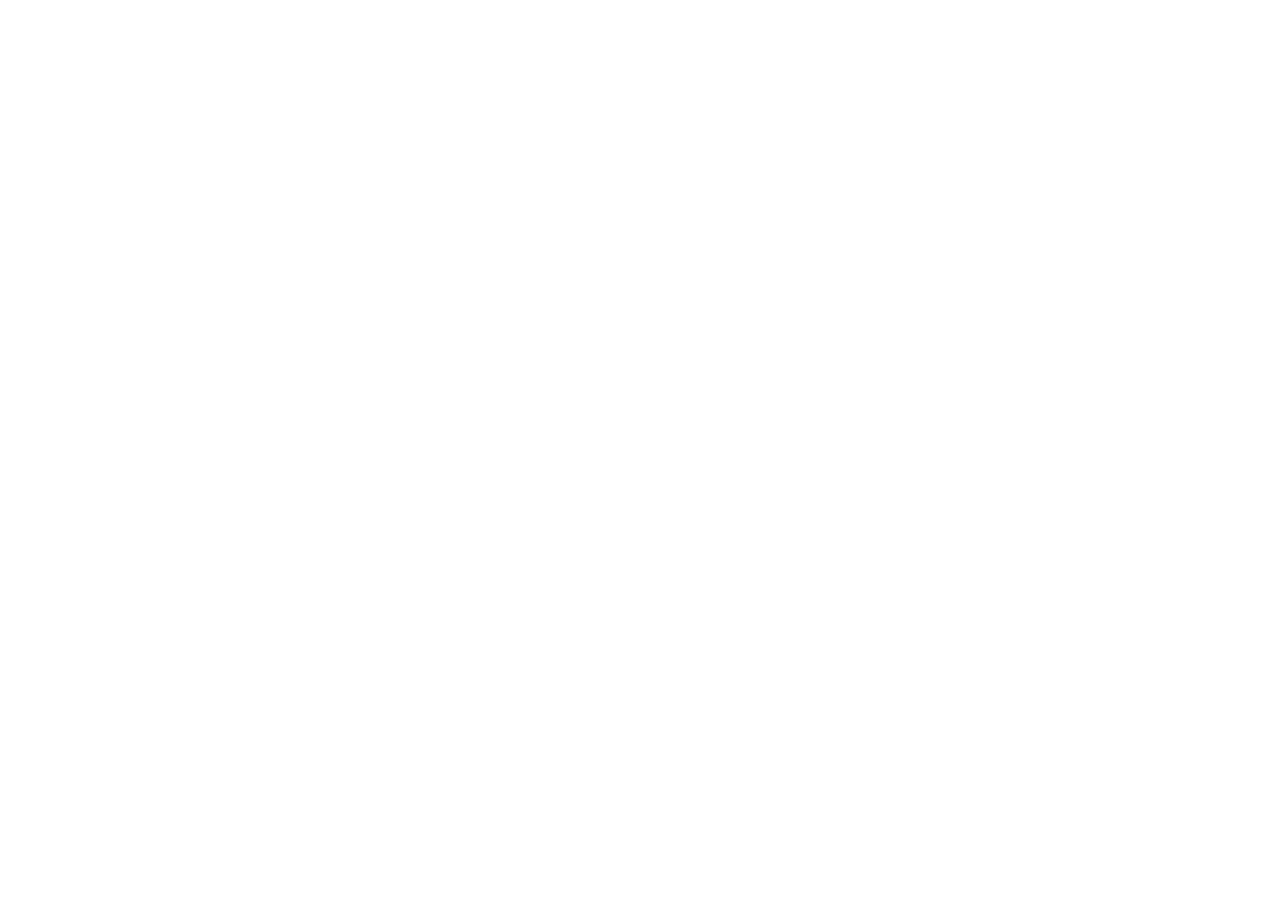
==== index.html @ 1bb46759 "Website Title" ====
<!DOCTYPE html>
<html lang="en">
<head>
    <title>Server Information</title>
    <style>
        #responseContainer {
            margin-top: 20px;
            border: 1px solid #ccc;
            padding: 10px;
        }
        .input-form {
            display: none;
        }
        .input-form.active {
            display: block;
        }
    </style>
</head>
<body>

</body>
</html>
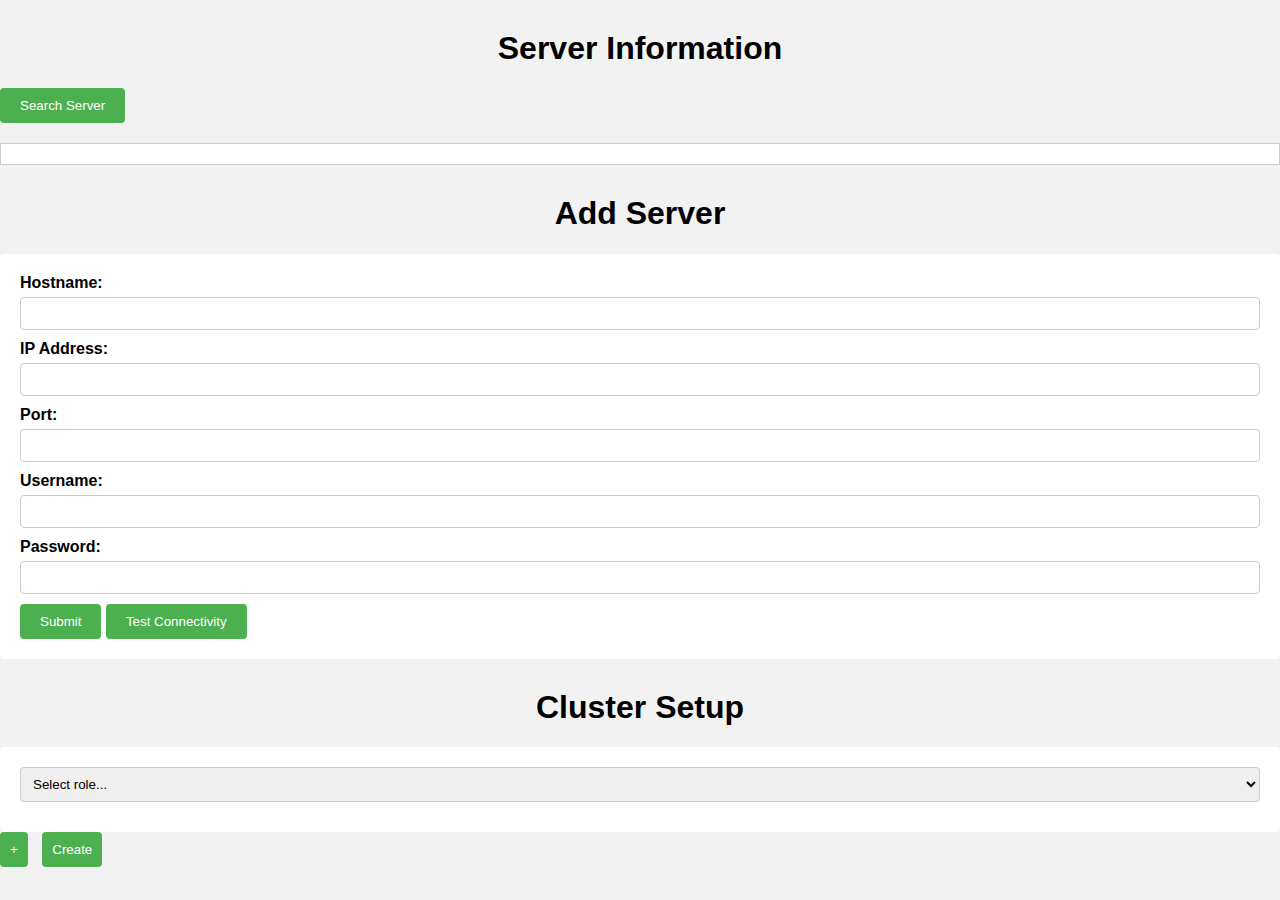
==== commit 9ba80db0: "add install.sh" ====
--- a/index.html
+++ b/index.html
@@ -3,20 +3,340 @@
 <head>
     <title>Server Information</title>
     <style>
+        body {
+            background-color: #f2f2f2;
+            font-family: Arial, sans-serif;
+            margin: 0;
+            padding: 0;
+        }
+        
+        h1 {
+            text-align: center;
+            margin-top: 30px;
+        }
+        
         #responseContainer {
             margin-top: 20px;
             border: 1px solid #ccc;
             padding: 10px;
-        }
+            background-color: #fff;
+        }
+        
         .input-form {
             display: none;
         }
+        
         .input-form.active {
             display: block;
+        }
+        
+        form {
+            margin-top: 20px;
+            background-color: #fff;
+            padding: 20px;
+            border-radius: 4px;
+        }
+        
+        label {
+            display: block;
+            margin-bottom: 5px;
+            font-weight: bold;
+        }
+        
+        input[type="text"],
+        input[type="password"],
+        select {
+            width: 100%;
+            padding: 8px;
+            border: 1px solid #ccc;
+            border-radius: 4px;
+            box-sizing: border-box;
+            margin-bottom: 10px;
+        }
+        
+        button {
+            background-color: #4CAF50;
+            color: #fff;
+            padding: 10px 20px;
+            border: none;
+            border-radius: 4px;
+            cursor: pointer;
+        }
+        
+        #result {
+            margin-top: 10px;
+            font-weight: bold;
+        }
+        
+        #role-container {
+            margin-top: 20px;
+            background-color: #fff;
+            padding: 20px;
+            border-radius: 4px;
+        }
+        
+        .role-select {
+            margin-bottom: 10px;
+        }
+        
+        .role-select:last-child {
+            margin-bottom: 0;
+        }
+        
+        .role {
+            width: 100%;
+            padding: 8px;
+            border: 1px solid #ccc;
+            border-radius: 4px;
+            box-sizing: border-box;
+            margin-bottom: 10px;
+        }
+        
+        .input-form select {
+            width: 100%;
+            padding: 8px;
+            border: 1px solid #ccc;
+            border-radius: 4px;
+            box-sizing: border-box;
+            margin-bottom: 10px;
+        }
+        
+        .input-form input[type="text"] {
+            width: 100%;
+            padding: 8px;
+            border: 1px solid #ccc;
+            border-radius: 4px;
+            box-sizing: border-box;
+            margin-bottom: 10px;
+        }
+        
+        #add-button,
+        #create-button {
+            background-color: #4CAF50;
+            color: #fff;
+            padding: 10px;
+            border: none;
+            border-radius: 4px;
+            cursor: pointer;
+            margin-right: 10px;
+        }
+        
+        #add-button:hover,
+        #create-button:hover {
+            background-color: #45a049;
         }
     </style>
 </head>
 <body>
+<h1>Server Information</h1>
+
+<button id="searchButton">Search Server</button>
+
+<div id="responseContainer"></div>
+
+<script>
+    // Function to send a request to the Golang server
+    function searchServer() {
+        fetch("http://192.168.102.132:8888/getServer")
+            .then(response => response.text())
+            .then(data => {
+                // Display the server information
+                const responseContainer = document.getElementById("responseContainer");
+                responseContainer.innerText = data;
+            })
+            .catch(error => {
+                console.error("Error: " + error);
+            });
+    }
+
+    // Attach click event listener to the button
+    const searchButton = document.getElementById("searchButton");
+    searchButton.addEventListener("click", searchServer);
+</script>
+
+<h1>Add Server</h1>
+
+<form id="serverForm">
+    <label for="hostname">Hostname:</label>
+    <input type="text" id="hostname" name="hostname">
+
+    <label for="ipaddress">IP Address:</label>
+    <input type="text" id="ipaddress" name="ipaddress">
+
+    <label for="port">Port:</label>
+    <input type="text" id="port" name="port">
+
+    <label for="username">Username:</label>
+    <input type="text" id="username" name="username">
+
+    <label for="password">Password:</label>
+    <input type="password" id="password" name="password">
+
+    <button onclick="addServer()">Submit</button>
+    <button onclick="testConnectivity()">Test Connectivity</button>
+</form>
+
+<div id="result"></div>
+<script>
+    document.getElementById("serverForm").addEventListener("submit", function(event) {event.preventDefault();});
+    function InitSer(){
+        return {
+            hostname: document.getElementById("hostname").value,
+            ipaddress: document.getElementById("ipaddress").value,
+            port: document.getElementById("port").value,
+            username: document.getElementById("username").value,
+            password: document.getElementById("password").value
+        }
+    }
+    function testConnectivity() {
+        const formData = InitSer();
+        fetch("http://192.168.102.132:8888/testServer", {
+            method: "POST",
+            body: JSON.stringify(formData),
+            headers: {
+                "Content-Type": "application/json"
+            }
+        })
+            .then(function(response) {
+                if (response.ok) {
+                    document.getElementById('result').textContent = 'ACCESS SERVER SUCCESS';
+                } else {
+                    document.getElementById('result').textContent = 'ACCESS SERVER NOT SUCCESS';
+                }
+            })
+            .catch(function(error) {
+                console.log(error);
+            });
+    }
+
+    function addServer() {
+        const formData = InitSer();
+        fetch("http://192.168.102.132:8888/addServer", {
+            method: "POST",
+            body: JSON.stringify(formData),
+            headers: {
+                "Content-Type": "application/json"
+            }
+        })
+            .then(function(response) {
+                if (response.ok) {
+                    document.getElementById('result').textContent = 'ADD SERVER SUCCESS';
+                } else {
+                    response.text().then(errorMessage => {
+                        document.getElementById('result').textContent = errorMessage;
+                    });
+                }
+            })
+            .catch(function(error) {
+                console.log(error);
+            });
+    }
+
+</script>
+<h1>Cluster Setup</h1>
+<div id="role-container">
+    <div class="role-select">
+        <select class="role">
+            <option value="">Select role...</option>
+            <option value="master">Master</option>
+            <option value="node">Node</option>
+        </select>
+        <div class="input-form master-form">
+            Server:
+            <select class="server">
+                <!-- Server options will be populated dynamically -->
+            </select><br />
+            Version: <input type="text" name="Version" /><br />
+            ServiceSubnet: <input type="text" name="ServiceSubnet" /><br />
+            PodSubnet: <input type="text" name="PodSubnet" /><br />
+            <label>ProxyMode: </label>
+            <select name="ProxyMode">
+                <option value="ipvs">ipvs</option>
+                <option value="iptables">iptables</option>
+            </select>
+        </div>
+        <div class="input-form node-form">
+            ServerAddress:
+            <select class="server-address">
+                <!-- ServerAddress options will be same as Server -->
+            </select><br />
+        </div>
+    </div>
+</div>
+<button id="add-button">+</button>
+<button id="create-button">Create</button>
+
+<script>
+    document.getElementById('add-button').addEventListener('click', function() {
+        var clone = document.querySelector('.role-select').cloneNode(true);
+        document.getElementById('role-container').appendChild(clone);
+        addRoleEventListener(clone.querySelector('.role'));
+    });
+
+    document.getElementById('create-button').addEventListener('click', function() {
+        var roles = Array.from(document.querySelectorAll('.role-select')).map(function(select) {
+            var role = select.querySelector('.role').value;
+            var data = {};
+            if (role === 'master') {
+                data.Server = select.querySelector('.server').value;
+                data.Version = select.querySelector('[name="Version"]').value;
+                data.ServiceSubnet = select.querySelector('[name="ServiceSubnet"]').value;
+                data.PodSubnet = select.querySelector('[name="PodSubnet"]').value;
+                data.ProxyMode = select.querySelector('[name="ProxyMode"]').value;
+            } else if (role === 'node') {
+                data.ServerAddress = select.querySelector('.server-address').value;
+            }
+            return data;
+        });
+
+        fetch('http://192.168.102.132:8888/createCluster', {
+            method: 'POST',
+            headers: {
+                'Content-Type': 'application/json'
+            },
+            body: JSON.stringify(roles)
+        })
+            .then(response => response.json())
+            .then(data => console.log(data))
+            .catch((error) => {
+                console.error('Error:', error);
+            });
+    });
+
+    Array.from(document.querySelectorAll('.role')).forEach(addRoleEventListener);
+
+    function addRoleEventListener(select) {
+        select.addEventListener('change', function() {
+            var form = this.parentNode.querySelector('.input-form.active');
+            if (form) form.classList.remove('active');
+            if (this.value) this.parentNode.querySelector('.' + this.value + '-form').classList.add('active');
+            if (this.value === 'master' || this.value === 'node') {
+                fetchServers(this.parentNode.querySelector('.' + this.value + '-form').querySelector('select'));
+            }
+        });
+    }
+
+    function fetchServers(select) {
+        fetch('http://192.168.102.132:8888/getServer')
+            .then(response => response.json())
+            .then(data => {
+                select.innerHTML = '';
+                data.forEach(server => {
+                    var option = document.createElement('option');
+                    option.text = server.ipaddress;
+                    option.value = server.ipaddress;
+                    select.add(option);
+                });
+            })
+            .catch((error) => {
+                console.error('Error:', error);
+            });
+    }
+</script>
+
+
+
+
 
 </body>
-</html>+</html>
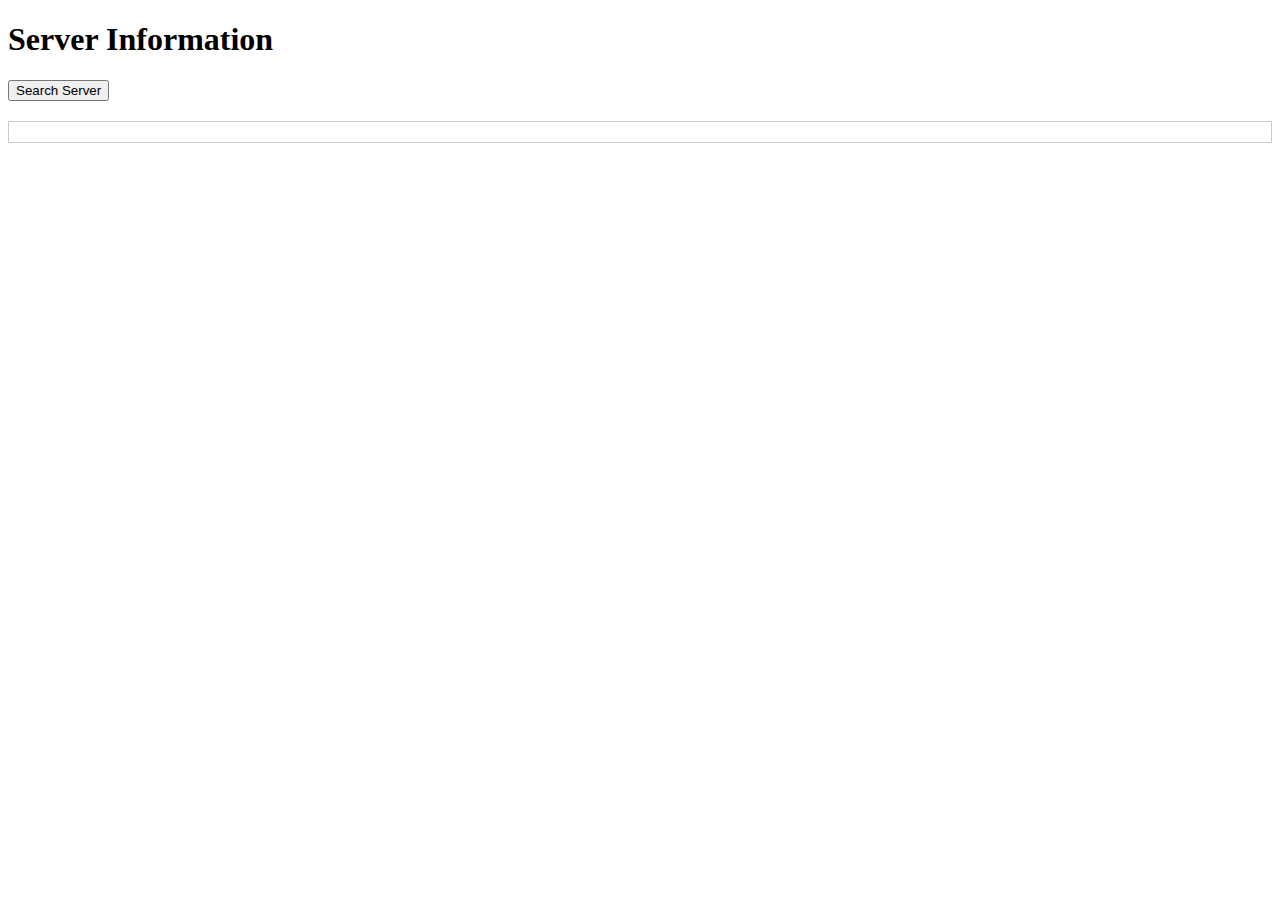
==== commit 0c641bc1: "Searching Server Feature" ====
--- a/index.html
+++ b/index.html
@@ -3,127 +3,16 @@
 <head>
     <title>Server Information</title>
     <style>
-        body {
-            background-color: #f2f2f2;
-            font-family: Arial, sans-serif;
-            margin: 0;
-            padding: 0;
-        }
-        
-        h1 {
-            text-align: center;
-            margin-top: 30px;
-        }
-        
         #responseContainer {
             margin-top: 20px;
             border: 1px solid #ccc;
             padding: 10px;
-            background-color: #fff;
         }
-        
         .input-form {
             display: none;
         }
-        
         .input-form.active {
             display: block;
-        }
-        
-        form {
-            margin-top: 20px;
-            background-color: #fff;
-            padding: 20px;
-            border-radius: 4px;
-        }
-        
-        label {
-            display: block;
-            margin-bottom: 5px;
-            font-weight: bold;
-        }
-        
-        input[type="text"],
-        input[type="password"],
-        select {
-            width: 100%;
-            padding: 8px;
-            border: 1px solid #ccc;
-            border-radius: 4px;
-            box-sizing: border-box;
-            margin-bottom: 10px;
-        }
-        
-        button {
-            background-color: #4CAF50;
-            color: #fff;
-            padding: 10px 20px;
-            border: none;
-            border-radius: 4px;
-            cursor: pointer;
-        }
-        
-        #result {
-            margin-top: 10px;
-            font-weight: bold;
-        }
-        
-        #role-container {
-            margin-top: 20px;
-            background-color: #fff;
-            padding: 20px;
-            border-radius: 4px;
-        }
-        
-        .role-select {
-            margin-bottom: 10px;
-        }
-        
-        .role-select:last-child {
-            margin-bottom: 0;
-        }
-        
-        .role {
-            width: 100%;
-            padding: 8px;
-            border: 1px solid #ccc;
-            border-radius: 4px;
-            box-sizing: border-box;
-            margin-bottom: 10px;
-        }
-        
-        .input-form select {
-            width: 100%;
-            padding: 8px;
-            border: 1px solid #ccc;
-            border-radius: 4px;
-            box-sizing: border-box;
-            margin-bottom: 10px;
-        }
-        
-        .input-form input[type="text"] {
-            width: 100%;
-            padding: 8px;
-            border: 1px solid #ccc;
-            border-radius: 4px;
-            box-sizing: border-box;
-            margin-bottom: 10px;
-        }
-        
-        #add-button,
-        #create-button {
-            background-color: #4CAF50;
-            color: #fff;
-            padding: 10px;
-            border: none;
-            border-radius: 4px;
-            cursor: pointer;
-            margin-right: 10px;
-        }
-        
-        #add-button:hover,
-        #create-button:hover {
-            background-color: #45a049;
         }
     </style>
 </head>
@@ -133,7 +22,6 @@
 <button id="searchButton">Search Server</button>
 
 <div id="responseContainer"></div>
-
 <script>
     // Function to send a request to the Golang server
     function searchServer() {
@@ -153,190 +41,5 @@
     const searchButton = document.getElementById("searchButton");
     searchButton.addEventListener("click", searchServer);
 </script>
-
-<h1>Add Server</h1>
-
-<form id="serverForm">
-    <label for="hostname">Hostname:</label>
-    <input type="text" id="hostname" name="hostname">
-
-    <label for="ipaddress">IP Address:</label>
-    <input type="text" id="ipaddress" name="ipaddress">
-
-    <label for="port">Port:</label>
-    <input type="text" id="port" name="port">
-
-    <label for="username">Username:</label>
-    <input type="text" id="username" name="username">
-
-    <label for="password">Password:</label>
-    <input type="password" id="password" name="password">
-
-    <button onclick="addServer()">Submit</button>
-    <button onclick="testConnectivity()">Test Connectivity</button>
-</form>
-
-<div id="result"></div>
-<script>
-    document.getElementById("serverForm").addEventListener("submit", function(event) {event.preventDefault();});
-    function InitSer(){
-        return {
-            hostname: document.getElementById("hostname").value,
-            ipaddress: document.getElementById("ipaddress").value,
-            port: document.getElementById("port").value,
-            username: document.getElementById("username").value,
-            password: document.getElementById("password").value
-        }
-    }
-    function testConnectivity() {
-        const formData = InitSer();
-        fetch("http://192.168.102.132:8888/testServer", {
-            method: "POST",
-            body: JSON.stringify(formData),
-            headers: {
-                "Content-Type": "application/json"
-            }
-        })
-            .then(function(response) {
-                if (response.ok) {
-                    document.getElementById('result').textContent = 'ACCESS SERVER SUCCESS';
-                } else {
-                    document.getElementById('result').textContent = 'ACCESS SERVER NOT SUCCESS';
-                }
-            })
-            .catch(function(error) {
-                console.log(error);
-            });
-    }
-
-    function addServer() {
-        const formData = InitSer();
-        fetch("http://192.168.102.132:8888/addServer", {
-            method: "POST",
-            body: JSON.stringify(formData),
-            headers: {
-                "Content-Type": "application/json"
-            }
-        })
-            .then(function(response) {
-                if (response.ok) {
-                    document.getElementById('result').textContent = 'ADD SERVER SUCCESS';
-                } else {
-                    response.text().then(errorMessage => {
-                        document.getElementById('result').textContent = errorMessage;
-                    });
-                }
-            })
-            .catch(function(error) {
-                console.log(error);
-            });
-    }
-
-</script>
-<h1>Cluster Setup</h1>
-<div id="role-container">
-    <div class="role-select">
-        <select class="role">
-            <option value="">Select role...</option>
-            <option value="master">Master</option>
-            <option value="node">Node</option>
-        </select>
-        <div class="input-form master-form">
-            Server:
-            <select class="server">
-                <!-- Server options will be populated dynamically -->
-            </select><br />
-            Version: <input type="text" name="Version" /><br />
-            ServiceSubnet: <input type="text" name="ServiceSubnet" /><br />
-            PodSubnet: <input type="text" name="PodSubnet" /><br />
-            <label>ProxyMode: </label>
-            <select name="ProxyMode">
-                <option value="ipvs">ipvs</option>
-                <option value="iptables">iptables</option>
-            </select>
-        </div>
-        <div class="input-form node-form">
-            ServerAddress:
-            <select class="server-address">
-                <!-- ServerAddress options will be same as Server -->
-            </select><br />
-        </div>
-    </div>
-</div>
-<button id="add-button">+</button>
-<button id="create-button">Create</button>
-
-<script>
-    document.getElementById('add-button').addEventListener('click', function() {
-        var clone = document.querySelector('.role-select').cloneNode(true);
-        document.getElementById('role-container').appendChild(clone);
-        addRoleEventListener(clone.querySelector('.role'));
-    });
-
-    document.getElementById('create-button').addEventListener('click', function() {
-        var roles = Array.from(document.querySelectorAll('.role-select')).map(function(select) {
-            var role = select.querySelector('.role').value;
-            var data = {};
-            if (role === 'master') {
-                data.Server = select.querySelector('.server').value;
-                data.Version = select.querySelector('[name="Version"]').value;
-                data.ServiceSubnet = select.querySelector('[name="ServiceSubnet"]').value;
-                data.PodSubnet = select.querySelector('[name="PodSubnet"]').value;
-                data.ProxyMode = select.querySelector('[name="ProxyMode"]').value;
-            } else if (role === 'node') {
-                data.ServerAddress = select.querySelector('.server-address').value;
-            }
-            return data;
-        });
-
-        fetch('http://192.168.102.132:8888/createCluster', {
-            method: 'POST',
-            headers: {
-                'Content-Type': 'application/json'
-            },
-            body: JSON.stringify(roles)
-        })
-            .then(response => response.json())
-            .then(data => console.log(data))
-            .catch((error) => {
-                console.error('Error:', error);
-            });
-    });
-
-    Array.from(document.querySelectorAll('.role')).forEach(addRoleEventListener);
-
-    function addRoleEventListener(select) {
-        select.addEventListener('change', function() {
-            var form = this.parentNode.querySelector('.input-form.active');
-            if (form) form.classList.remove('active');
-            if (this.value) this.parentNode.querySelector('.' + this.value + '-form').classList.add('active');
-            if (this.value === 'master' || this.value === 'node') {
-                fetchServers(this.parentNode.querySelector('.' + this.value + '-form').querySelector('select'));
-            }
-        });
-    }
-
-    function fetchServers(select) {
-        fetch('http://192.168.102.132:8888/getServer')
-            .then(response => response.json())
-            .then(data => {
-                select.innerHTML = '';
-                data.forEach(server => {
-                    var option = document.createElement('option');
-                    option.text = server.ipaddress;
-                    option.value = server.ipaddress;
-                    select.add(option);
-                });
-            })
-            .catch((error) => {
-                console.error('Error:', error);
-            });
-    }
-</script>
-
-
-
-
-
 </body>
-</html>
+</html>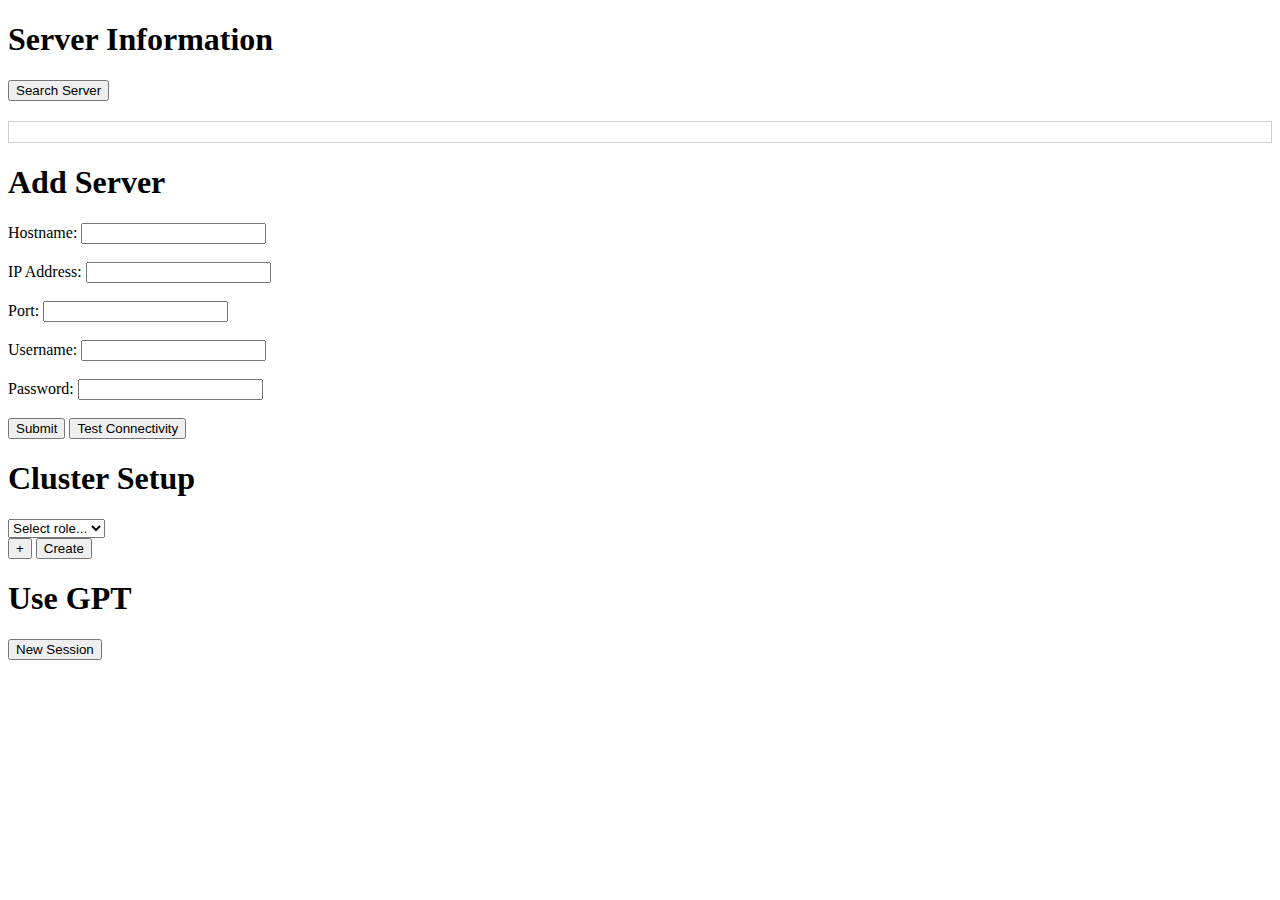
==== commit da50ebd6: "Rohan front-end update" ====
--- a/index.html
+++ b/index.html
@@ -22,6 +22,7 @@
 <button id="searchButton">Search Server</button>
 
 <div id="responseContainer"></div>
+
 <script>
     // Function to send a request to the Golang server
     function searchServer() {
@@ -41,5 +42,226 @@
     const searchButton = document.getElementById("searchButton");
     searchButton.addEventListener("click", searchServer);
 </script>
+<h1>Add Server</h1>
+
+<form id="serverForm">
+    <label for="hostname">Hostname:</label>
+    <input type="text" id="hostname" name="hostname"><br><br>
+
+    <label for="ipaddress">IP Address:</label>
+    <input type="text" id="ipaddress" name="ipaddress"><br><br>
+
+    <label for="port">Port:</label>
+    <input type="text" id="port" name="port"><br><br>
+
+    <label for="username">Username:</label>
+    <input type="text" id="username" name="username"><br><br>
+
+    <label for="password">Password:</label>
+    <input type="password" id="password" name="password"><br><br>
+
+    <button onclick="addServer()">Submit</button>
+    <button onclick="testConnectivity()">Test Connectivity</button>
+</form>
+<div id="result"></div>
+<script>
+    document.getElementById("serverForm").addEventListener("submit", function(event) {event.preventDefault();});
+    function InitSer(){
+        return {
+            hostname: document.getElementById("hostname").value,
+            ipaddress: document.getElementById("ipaddress").value,
+            port: document.getElementById("port").value,
+            username: document.getElementById("username").value,
+            password: document.getElementById("password").value
+        }
+    }
+    function testConnectivity() {
+        const formData = InitSer();
+        fetch("http://192.168.102.132:8888/testServer", {
+            method: "POST",
+            body: JSON.stringify(formData),
+            headers: {
+                "Content-Type": "application/json"
+            }
+        })
+            .then(function(response) {
+                if (response.ok) {
+                    document.getElementById('result').textContent = 'ACCESS SERVER SUCCESS';
+                } else {
+                    document.getElementById('result').textContent = 'ACCESS SERVER NOT SUCCESS';
+                }
+            })
+            .catch(function(error) {
+                console.log(error);
+            });
+    }
+
+    function addServer() {
+        const formData = InitSer();
+        fetch("http://192.168.102.132:8888/addServer", {
+            method: "POST",
+            body: JSON.stringify(formData),
+            headers: {
+                "Content-Type": "application/json"
+            }
+        })
+            .then(function(response) {
+                if (response.ok) {
+                    document.getElementById('result').textContent = 'ADD SERVER SUCCESS';
+                } else {
+                    response.text().then(errorMessage => {
+                        document.getElementById('result').textContent = errorMessage;
+                    });
+                }
+            })
+            .catch(function(error) {
+                console.log(error);
+            });
+    }
+
+</script>
+<h1>Cluster Setup</h1>
+<div id="role-container">
+    <div class="role-select">
+        <select class="role">
+            <option value="">Select role...</option>
+            <option value="master">Master</option>
+            <option value="node">Node</option>
+        </select>
+        <div class="input-form master-form">
+            Server:
+            <select class="server">
+                <!-- Server options will be populated dynamically -->
+            </select><br />
+            Version: <input type="text" name="Version" /><br />
+            ServiceSubnet: <input type="text" name="ServiceSubnet" /><br />
+            PodSubnet: <input type="text" name="PodSubnet" /><br />
+            <label>ProxyMode: </label>
+            <select name="ProxyMode">
+                <option value="ipvs">ipvs</option>
+                <option value="iptables">iptables</option>
+            </select>
+        </div>
+        <div class="input-form node-form">
+            ServerAddress:
+            <select class="server-address">
+                <!-- ServerAddress options will be same as Server -->
+            </select><br />
+        </div>
+    </div>
+</div>
+<button id="add-button">+</button>
+<button id="create-button">Create</button>
+
+<script>
+    document.getElementById('add-button').addEventListener('click', function() {
+        var clone = document.querySelector('.role-select').cloneNode(true);
+        document.getElementById('role-container').appendChild(clone);
+        addRoleEventListener(clone.querySelector('.role'));
+    });
+
+    document.getElementById('create-button').addEventListener('click', function() {
+        var roles = Array.from(document.querySelectorAll('.role-select')).map(function(select) {
+            var role = select.querySelector('.role').value;
+            var data = {};
+            if (role === 'master') {
+                data.Server = select.querySelector('.server').value;
+                data.Version = select.querySelector('[name="Version"]').value;
+                data.ServiceSubnet = select.querySelector('[name="ServiceSubnet"]').value;
+                data.PodSubnet = select.querySelector('[name="PodSubnet"]').value;
+                data.ProxyMode = select.querySelector('[name="ProxyMode"]').value;
+            } else if (role === 'node') {
+                data.ServerAddress = select.querySelector('.server-address').value;
+            }
+            return data;
+        });
+
+        fetch('http://192.168.102.132:8888/createCluster', {
+            method: 'POST',
+            headers: {
+                'Content-Type': 'application/json'
+            },
+            body: JSON.stringify(roles)
+        })
+            .then(response => response.json())
+            .then(data => console.log(data))
+            .catch((error) => {
+                console.error('Error:', error);
+            });
+    });
+
+    Array.from(document.querySelectorAll('.role')).forEach(addRoleEventListener);
+
+    function addRoleEventListener(select) {
+        select.addEventListener('change', function() {
+            var form = this.parentNode.querySelector('.input-form.active');
+            if (form) form.classList.remove('active');
+            if (this.value) this.parentNode.querySelector('.' + this.value + '-form').classList.add('active');
+            if (this.value === 'master' || this.value === 'node') {
+                fetchServers(this.parentNode.querySelector('.' + this.value + '-form').querySelector('select'));
+            }
+        });
+    }
+
+    function fetchServers(select) {
+        fetch('http://192.168.102.132:8888/getServer')
+            .then(response => response.json())
+            .then(data => {
+                select.innerHTML = '';
+                data.forEach(server => {
+                    var option = document.createElement('option');
+                    option.text = server.ipaddress;
+                    option.value = server.ipaddress;
+                    select.add(option);
+                });
+            })
+            .catch((error) => {
+                console.error('Error:', error);
+            });
+    }
+</script>
+
+<h1>Use GPT</h1>
+<button onclick="newSession()">New Session</button>
+
+<script>
+    function newSession() {
+        var uuid = generateUUID();
+        var sessionWindow = window.open("", "SessionWindow" + uuid, "width=600,height=600");
+        sessionWindow.document.write(`\
+            <h1>Use GPT</h1>\
+            <input type="text" id="inputText" placeholder="Enter natural language here">\
+            <button onclick="sendText()">Send to server</button>\
+            <div id="response"></div>\
+            <script>\
+                var uuid = '` + uuid + `';\
+                function sendText() {\
+                    const text = document.getElementById("inputText").value;\
+                    const xhr = new XMLHttpRequest();\
+                    xhr.open("POST", "http://192.168.102.132:8888/byGPT?uuid=" + uuid, true);\
+                    xhr.setRequestHeader("Content-Type", "text/plain;charset=UTF-8");\
+                    xhr.onreadystatechange = function () {\
+                        if (xhr.readyState === 4 && xhr.status === 200) {\
+                            document.getElementById("response").innerHTML = xhr.responseText;\
+                        }\
+                    };\
+                    xhr.send(text);\
+                }\
+            <\/script>\
+        `);
+    }
+
+    function generateUUID() {
+        var d = new Date().getTime();
+        return 'xxxxxxxx-xxxx-4xxx-yxxx-xxxxxxxxxxxx'.replace(/[xy]/g, function(c) {
+            var r = (d + Math.random() * 16) % 16 | 0;
+            d = Math.floor(d / 16);
+            return (c == 'x' ? r : (r & 0x3 | 0x8)).toString(16);
+        });
+    }
+</script>
+
+
+
 </body>
-</html>+</html>
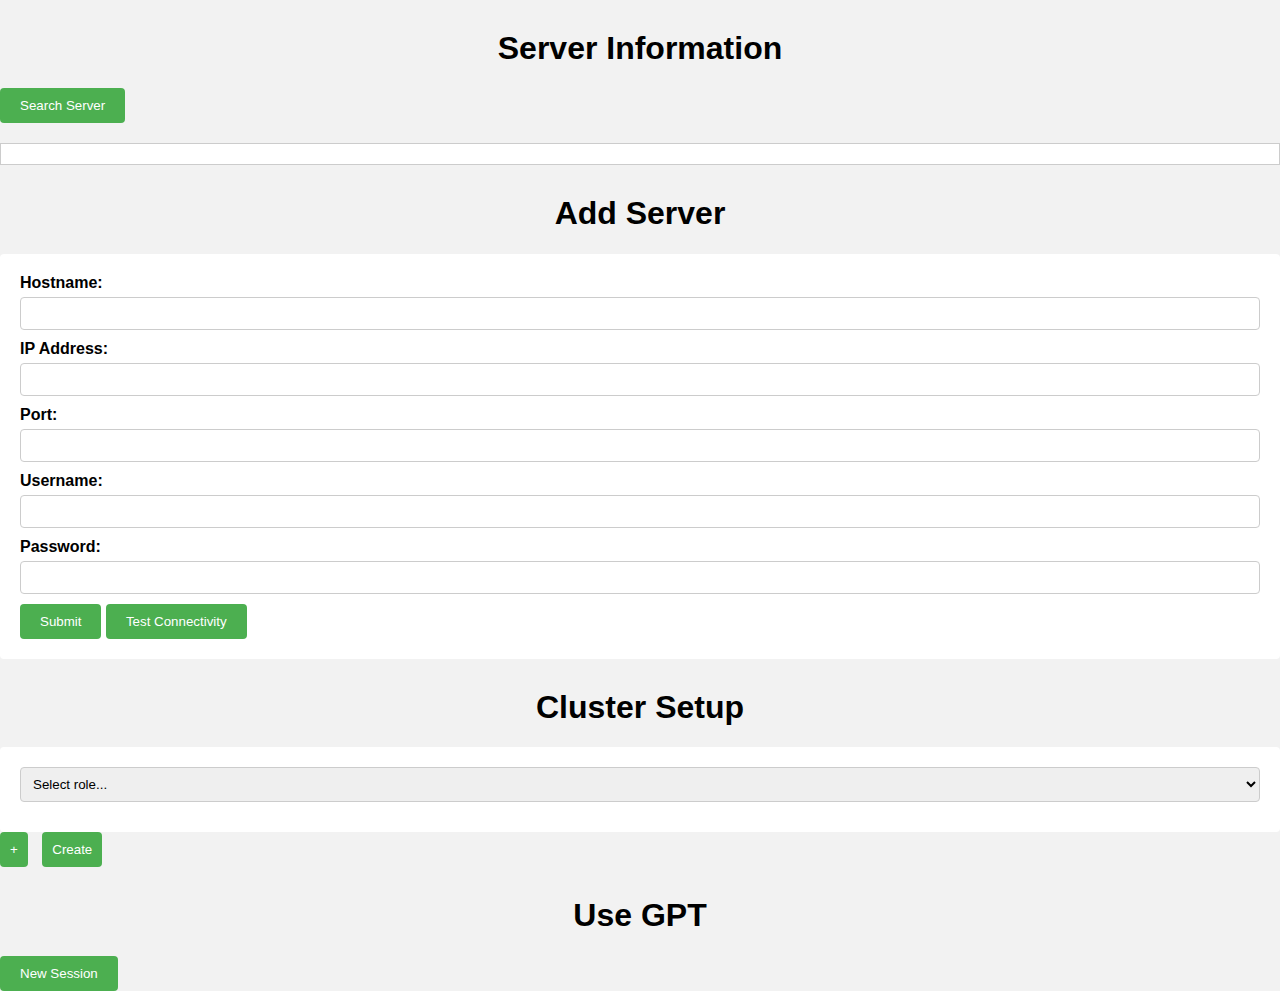
==== commit 7124fe00: "rohan front-end updateV2" ====
--- a/index.html
+++ b/index.html
@@ -3,16 +3,127 @@
 <head>
     <title>Server Information</title>
     <style>
+        body {
+            background-color: #f2f2f2;
+            font-family: Arial, sans-serif;
+            margin: 0;
+            padding: 0;
+        }
+        
+        h1 {
+            text-align: center;
+            margin-top: 30px;
+        }
+        
         #responseContainer {
             margin-top: 20px;
             border: 1px solid #ccc;
             padding: 10px;
-        }
+            background-color: #fff;
+        }
+        
         .input-form {
             display: none;
         }
+        
         .input-form.active {
             display: block;
+        }
+        
+        form {
+            margin-top: 20px;
+            background-color: #fff;
+            padding: 20px;
+            border-radius: 4px;
+        }
+        
+        label {
+            display: block;
+            margin-bottom: 5px;
+            font-weight: bold;
+        }
+        
+        input[type="text"],
+        input[type="password"],
+        select {
+            width: 100%;
+            padding: 8px;
+            border: 1px solid #ccc;
+            border-radius: 4px;
+            box-sizing: border-box;
+            margin-bottom: 10px;
+        }
+        
+        button {
+            background-color: #4CAF50;
+            color: #fff;
+            padding: 10px 20px;
+            border: none;
+            border-radius: 4px;
+            cursor: pointer;
+        }
+        
+        #result {
+            margin-top: 10px;
+            font-weight: bold;
+        }
+        
+        #role-container {
+            margin-top: 20px;
+            background-color: #fff;
+            padding: 20px;
+            border-radius: 4px;
+        }
+        
+        .role-select {
+            margin-bottom: 10px;
+        }
+        
+        .role-select:last-child {
+            margin-bottom: 0;
+        }
+        
+        .role {
+            width: 100%;
+            padding: 8px;
+            border: 1px solid #ccc;
+            border-radius: 4px;
+            box-sizing: border-box;
+            margin-bottom: 10px;
+        }
+        
+        .input-form select {
+            width: 100%;
+            padding: 8px;
+            border: 1px solid #ccc;
+            border-radius: 4px;
+            box-sizing: border-box;
+            margin-bottom: 10px;
+        }
+        
+        .input-form input[type="text"] {
+            width: 100%;
+            padding: 8px;
+            border: 1px solid #ccc;
+            border-radius: 4px;
+            box-sizing: border-box;
+            margin-bottom: 10px;
+        }
+        
+        #add-button,
+        #create-button {
+            background-color: #4CAF50;
+            color: #fff;
+            padding: 10px;
+            border: none;
+            border-radius: 4px;
+            cursor: pointer;
+            margin-right: 10px;
+        }
+        
+        #add-button:hover,
+        #create-button:hover {
+            background-color: #45a049;
         }
     </style>
 </head>
@@ -42,27 +153,29 @@
     const searchButton = document.getElementById("searchButton");
     searchButton.addEventListener("click", searchServer);
 </script>
+
 <h1>Add Server</h1>
 
 <form id="serverForm">
     <label for="hostname">Hostname:</label>
-    <input type="text" id="hostname" name="hostname"><br><br>
+    <input type="text" id="hostname" name="hostname">
 
     <label for="ipaddress">IP Address:</label>
-    <input type="text" id="ipaddress" name="ipaddress"><br><br>
+    <input type="text" id="ipaddress" name="ipaddress">
 
     <label for="port">Port:</label>
-    <input type="text" id="port" name="port"><br><br>
+    <input type="text" id="port" name="port">
 
     <label for="username">Username:</label>
-    <input type="text" id="username" name="username"><br><br>
+    <input type="text" id="username" name="username">
 
     <label for="password">Password:</label>
-    <input type="password" id="password" name="password"><br><br>
+    <input type="password" id="password" name="password">
 
     <button onclick="addServer()">Submit</button>
     <button onclick="testConnectivity()">Test Connectivity</button>
 </form>
+
 <div id="result"></div>
 <script>
     document.getElementById("serverForm").addEventListener("submit", function(event) {event.preventDefault();});
